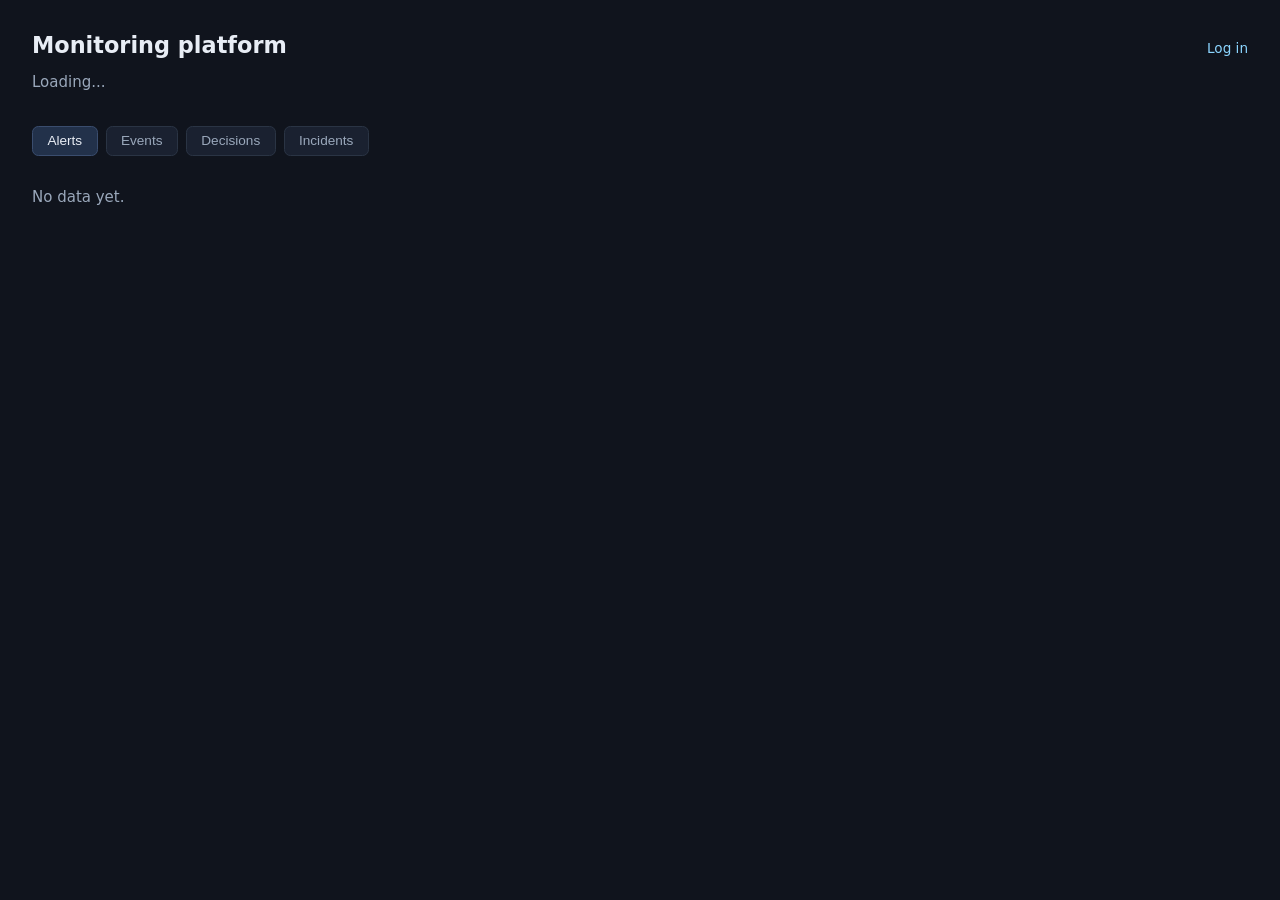
==== frontend/public/index.html @ 9a6c22cf "Add frontend dashboard, TrueConf bot, user-provisioning scripts, and platform hardening New stacks: " ====
<!doctype html>
<html lang="en">
<head>
<meta charset="utf-8">
<meta name="viewport" content="width=device-width, initial-scale=1">
<title>Monitoring Platform</title>
<style>
  :root { color-scheme: dark; }
  body { background:#10141d; color:#e8edf5; font:15px system-ui,sans-serif; margin:2rem; }
  h1 { margin:0; font-size:1.4rem; display:inline-block; }
  header { display:flex; align-items:baseline; justify-content:space-between; gap:1rem; flex-wrap:wrap; }
  p { color:#9aa8bb; }
  a.auth { color:#8bd5ff; text-decoration:none; font-size:.85rem; }
  a.auth:hover { text-decoration:underline; }
  nav { display:flex; gap:.5rem; margin:1.25rem 0 0; }
  nav button { background:#1a2130; color:#9aa8bb; border:1px solid #2a3444; border-radius:.4rem; padding:.4rem .9rem; font-size:.85rem; cursor:pointer; }
  nav button.active { background:#22314a; color:#e8edf5; border-color:#3a4d6e; }
  table { width:100%; border-collapse:collapse; margin-top:1rem; }
  th,td { text-align:left; padding:.55rem; border-bottom:1px solid #2a3444; }
  th { color:#9aa8bb; font-size:.78rem; text-transform:uppercase; }
  .badge { border-radius:1rem; padding:.16rem .5rem; font-size:.78rem; font-weight:700; }
  .critical,.high { color:#ffb4b4; background:#7f1d1d; }
  .warning,.average { color:#ffe4a3; background:#713f12; }
  .info,.resolved { color:#a9e6b8; background:#14532d; }
  code { color:#8bd5ff; }
  #empty { color:#9aa8bb; margin-top:2rem; }
  #login-required, #not-implemented { color:#9aa8bb; margin-top:2rem; display:none; }
  #login-required a { color:#8bd5ff; }
  #summary { display:flex; gap:.6rem; margin-top:.75rem; flex-wrap:wrap; }
  #summary .chip { background:#1a2130; border:1px solid #2a3444; border-radius:.4rem; padding:.3rem .7rem; font-size:.8rem; color:#9aa8bb; }
  #summary .chip b { color:#e8edf5; }
</style>
</head>
<body>
<header>
  <h1>Monitoring platform</h1>
  <a class="auth" id="auth-link" href="/v1/auth/login">Log in</a>
</header>
<p id="meta">Loading...</p>
<div id="summary"></div>
<nav>
  <button data-view="alerts" class="active">Alerts</button>
  <button data-view="events">Events</button>
  <button data-view="decisions">Decisions</button>
  <button data-view="incidents">Incidents</button>
</nav>
<div id="login-required">Session expired or not logged in yet. <a href="/v1/auth/login">Log in</a> to see live data.</div>
<div id="not-implemented">Not implemented yet on the server (501) — not "nothing to show", genuinely not built. See the platform README's "Incidents" section.</div>
<div id="empty">No data yet.</div>
<table id="table" hidden>
<thead><tr id="head"></tr></thead>
<tbody id="rows"></tbody>
</table>
<script>
const COLUMNS = {
  alerts: {
    endpoint: '/v1/alerts',
    headers: ['Time', 'Severity', 'Rule', 'Source', 'Metric', 'Value', 'Correlation'],
    row: (message) => {
      const alert = message.data;
      return [
        new Date(message.occurred_at).toLocaleString(),
        badge(alert.severity),
        alert.rule, alert.source, alert.metric,
        `${alert.value} / ${alert.threshold}`,
        (message.correlation_id || '').slice(0, 8),
      ];
    },
  },
  events: {
    endpoint: '/v1/events',
    headers: ['Time', 'Status', 'Source', 'Metric', 'Value', 'Correlation'],
    row: (message) => {
      const event = message.data;
      return [
        new Date(message.occurred_at).toLocaleString(),
        badge(event.status),
        event.source, event.metric ?? '', event.value ?? '',
        (message.correlation_id || '').slice(0, 8),
      ];
    },
  },
  decisions: {
    endpoint: '/v1/decisions',
    headers: ['Type', 'Action', 'Reason', 'Alert', 'Policy'],
    row: (message) => {
      const decision = message.data ?? message; // /v1/decisions returns Decision directly, not an envelope
      return [
        badge(decision.decision_type),
        decision.action, decision.reason,
        (decision.alert_id || '').slice(0, 8),
        decision.policy_id ?? '',
      ];
    },
  },
  incidents: {
    endpoint: '/v1/incidents',
    headers: ['Status', 'Severity', 'Service', 'Alerts', 'Opened'],
    row: () => [], // never reached today -- /v1/incidents always 501s, see below
  },
};

function badge(text) {
  return { __badge: String(text || '').toLowerCase() };
}

function renderCell(value) {
  const cell = document.createElement('td');
  if (value && typeof value === 'object' && '__badge' in value) {
    const span = document.createElement('span');
    span.className = `badge ${value.__badge}`;
    span.textContent = value.__badge;
    cell.appendChild(span);
  } else {
    cell.textContent = value;
  }
  return cell;
}

let currentView = 'alerts';

async function refresh() {
  const view = COLUMNS[currentView];
  const head = document.getElementById('head');
  head.textContent = '';
  for (const label of view.headers) {
    const th = document.createElement('th');
    th.textContent = label;
    head.appendChild(th);
  }

  const response = await fetch(view.endpoint, { credentials: 'same-origin' });
  const loginRequired = document.getElementById('login-required');
  const notImplemented = document.getElementById('not-implemented');
  const table = document.getElementById('table');
  const empty = document.getElementById('empty');
  const meta = document.getElementById('meta');

  if (response.status === 401) {
    loginRequired.style.display = 'block';
    notImplemented.style.display = 'none';
    table.hidden = true;
    empty.hidden = true;
    meta.textContent = 'Not logged in.';
    return;
  }
  loginRequired.style.display = 'none';

  if (response.status === 501) {
    notImplemented.style.display = 'block';
    table.hidden = true;
    empty.hidden = true;
    meta.textContent = `${currentView}: not implemented.`;
    return;
  }
  notImplemented.style.display = 'none';

  const messages = await response.json();
  meta.textContent = `${messages.length} ${currentView} from the platform; refreshing every 3 seconds`;
  empty.hidden = messages.length > 0;
  table.hidden = messages.length === 0;

  const rows = document.getElementById('rows');
  rows.textContent = '';
  for (const message of messages) {
    const row = document.createElement('tr');
    for (const value of view.row(message)) row.appendChild(renderCell(value));
    rows.appendChild(row);
  }
}

async function refreshSummary() {
  const response = await fetch('/v1/summary', { credentials: 'same-origin' });
  const summary = document.getElementById('summary');
  if (!response.ok) { summary.textContent = ''; return; }

  const data = await response.json();
  const chips = [
    `<span class="chip"><b>${data.events_in_window}</b> events</span>`,
    `<span class="chip"><b>${data.alerts_in_window}</b> alerts</span>`,
  ];
  for (const [severity, count] of Object.entries(data.alerts_by_severity)) {
    chips.push(`<span class="chip badge ${severity}">${count} ${severity}</span>`);
  }
  chips.push(`<span class="chip">window: last ${data.window_limit}</span>`);
  summary.innerHTML = chips.join('');
}

async function updateAuthLink() {
  const link = document.getElementById('auth-link');
  const response = await fetch('/v1/auth/me', { credentials: 'same-origin' });
  if (response.ok) {
    const identity = await response.json();
    link.textContent = `Log out (${identity.display_label || identity.trueconf_subject || 'signed in'})`;
    link.href = '#';
    link.onclick = async (event) => {
      event.preventDefault();
      await fetch('/v1/auth/logout', { method: 'POST', credentials: 'same-origin' });
      window.location.reload();
    };
  }
}

for (const button of document.querySelectorAll('nav button')) {
  button.addEventListener('click', () => {
    document.querySelector('nav button.active').classList.remove('active');
    button.classList.add('active');
    currentView = button.dataset.view;
    refresh();
  });
}

updateAuthLink();
refresh();
refreshSummary();
setInterval(() => { refresh(); refreshSummary(); }, 3000);
</script>
</body>
</html>
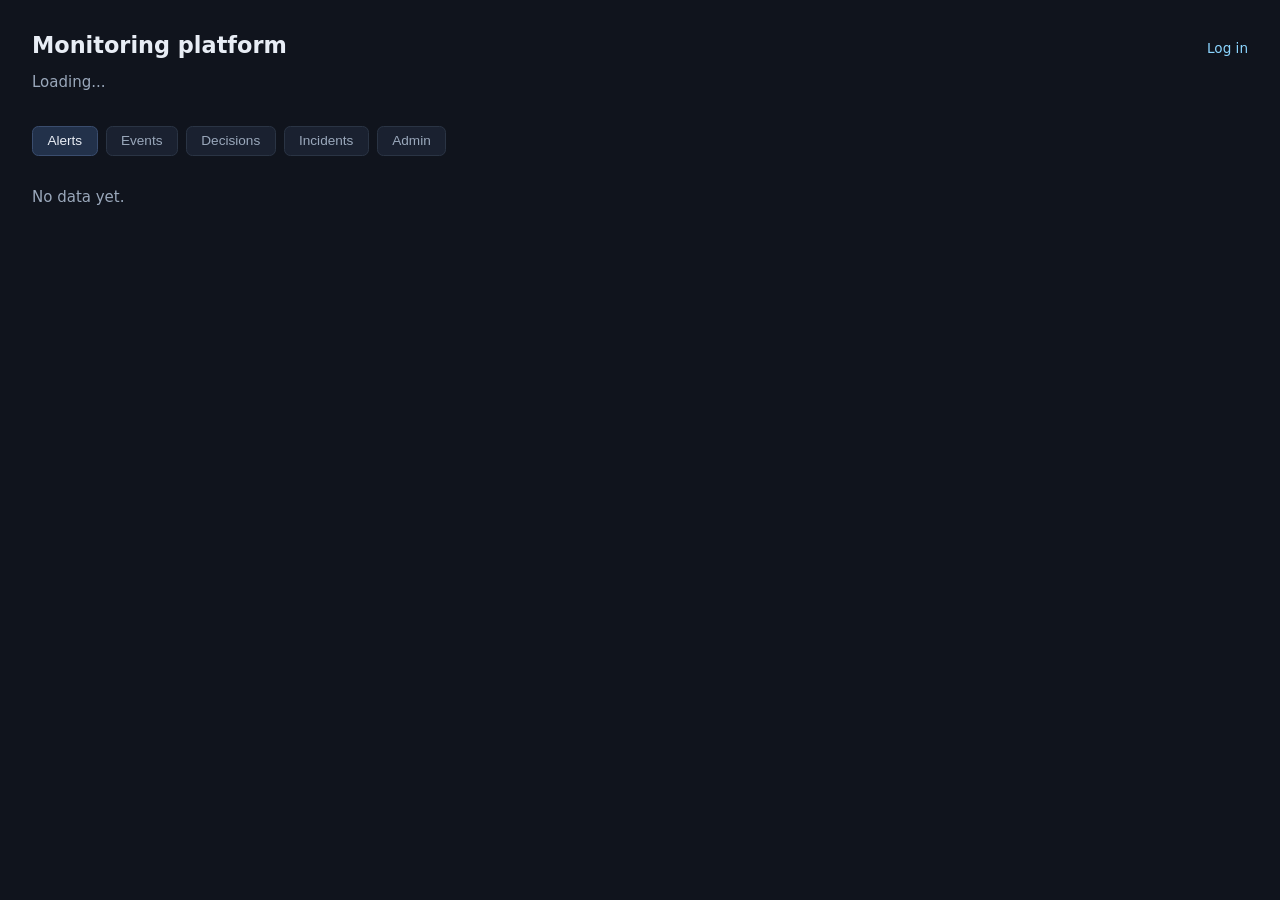
==== commit cc773eaf: "Add a working admin panel: identity/role management, scoped to what we actually own frontend/public/" ====
--- a/frontend/public/index.html
+++ b/frontend/public/index.html
@@ -29,6 +29,27 @@
   #summary { display:flex; gap:.6rem; margin-top:.75rem; flex-wrap:wrap; }
   #summary .chip { background:#1a2130; border:1px solid #2a3444; border-radius:.4rem; padding:.3rem .7rem; font-size:.8rem; color:#9aa8bb; }
   #summary .chip b { color:#e8edf5; }
+  #forbidden { color:#9aa8bb; margin-top:2rem; display:none; }
+  #admin-panel { display:none; margin-top:1rem; }
+  .admin-card { background:#161b26; border:1px solid #2a3444; border-radius:.5rem; padding:1rem; margin-bottom:1rem; }
+  .admin-card h3 { margin:0 0 .2rem; font-size:1rem; }
+  .admin-card .subject { color:#9aa8bb; font-size:.78rem; margin-bottom:.6rem; }
+  .admin-card .roles { display:flex; gap:.35rem; margin-bottom:.7rem; flex-wrap:wrap; }
+  .admin-card .roles .badge { text-transform:none; }
+  .admin-row { display:flex; gap:.5rem; align-items:center; flex-wrap:wrap; margin-top:.4rem; }
+  .admin-row label { color:#9aa8bb; font-size:.78rem; min-width:5.5rem; }
+  .admin-row input, .admin-row select {
+    background:#0d1117; color:#e8edf5; border:1px solid #2a3444; border-radius:.35rem;
+    padding:.3rem .5rem; font-size:.85rem;
+  }
+  .admin-row button {
+    background:#22314a; color:#e8edf5; border:1px solid #3a4d6e; border-radius:.35rem;
+    padding:.3rem .8rem; font-size:.8rem; cursor:pointer;
+  }
+  .ad-note { color:#9aa8bb; font-size:.75rem; margin:.6rem 0 .3rem; padding-top:.5rem; border-top:1px dashed #2a3444; }
+  .admin-status { font-size:.78rem; margin-top:.3rem; min-height:1em; }
+  .admin-status.ok { color:#a9e6b8; }
+  .admin-status.error { color:#ffb4b4; }
 </style>
 </head>
 <body>
@@ -43,14 +64,17 @@
   <button data-view="events">Events</button>
   <button data-view="decisions">Decisions</button>
   <button data-view="incidents">Incidents</button>
+  <button data-view="admin">Admin</button>
 </nav>
 <div id="login-required">Session expired or not logged in yet. <a href="/v1/auth/login">Log in</a> to see live data.</div>
 <div id="not-implemented">Not implemented yet on the server (501) — not "nothing to show", genuinely not built. See the platform README's "Incidents" section.</div>
+<div id="forbidden">Admin role required — you're logged in, but this identity doesn't have the "admin" role. Ask an existing admin to grant it via this same panel.</div>
 <div id="empty">No data yet.</div>
 <table id="table" hidden>
 <thead><tr id="head"></tr></thead>
 <tbody id="rows"></tbody>
 </table>
+<div id="admin-panel"></div>
 <script>
 const COLUMNS = {
   alerts: {
@@ -104,6 +128,34 @@
   return { __badge: String(text || '').toLowerCase() };
 }
 
+// Cross-origin login: platform's session cookie is only ever valid for
+// the host that set it (TrueConf's OAuth2 redirect_uri is fixed there --
+// see platform/app/identity/return_to.py for the full reasoning), so when
+// this page isn't on that host, /v1/auth/callback instead hands the same
+// signed token back via URL fragment. Picked up once here, stored, and
+// sent as a Bearer header from then on -- fragments are never sent to any
+// server, so this is the only place it's ever visible in transit.
+const SESSION_STORAGE_KEY = 'platform_session_token';
+
+function captureSessionTokenFromUrl() {
+  const match = /(?:^|#)session=([^&]+)/.exec(window.location.hash);
+  if (!match) return;
+  sessionStorage.setItem(SESSION_STORAGE_KEY, decodeURIComponent(match[1]));
+  history.replaceState(null, '', window.location.pathname + window.location.search);
+}
+
+function authHeaders() {
+  const token = sessionStorage.getItem(SESSION_STORAGE_KEY);
+  return token ? { Authorization: `Bearer ${token}` } : {};
+}
+
+function loginUrl() {
+  // Only meaningful cross-origin (see above); harmless same-origin, where
+  // the server ignores return_to unless it's allowlisted and just falls
+  // back to the cookie it always set.
+  return `/v1/auth/login?return_to=${encodeURIComponent(window.location.origin)}`;
+}
+
 function renderCell(value) {
   const cell = document.createElement('td');
   if (value && typeof value === 'object' && '__badge' in value) {
@@ -119,6 +171,12 @@
 
 let currentView = 'alerts';
 
+function resetStateDivs() {
+  document.getElementById('login-required').style.display = 'none';
+  document.getElementById('not-implemented').style.display = 'none';
+  document.getElementById('forbidden').style.display = 'none';
+}
+
 async function refresh() {
   const view = COLUMNS[currentView];
   const head = document.getElementById('head');
@@ -129,31 +187,27 @@
     head.appendChild(th);
   }
 
-  const response = await fetch(view.endpoint, { credentials: 'same-origin' });
-  const loginRequired = document.getElementById('login-required');
-  const notImplemented = document.getElementById('not-implemented');
+  const response = await fetch(view.endpoint, { credentials: 'same-origin', headers: authHeaders() });
+  resetStateDivs();
   const table = document.getElementById('table');
   const empty = document.getElementById('empty');
   const meta = document.getElementById('meta');
 
   if (response.status === 401) {
-    loginRequired.style.display = 'block';
-    notImplemented.style.display = 'none';
+    document.getElementById('login-required').style.display = 'block';
     table.hidden = true;
     empty.hidden = true;
     meta.textContent = 'Not logged in.';
     return;
   }
-  loginRequired.style.display = 'none';
 
   if (response.status === 501) {
-    notImplemented.style.display = 'block';
+    document.getElementById('not-implemented').style.display = 'block';
     table.hidden = true;
     empty.hidden = true;
     meta.textContent = `${currentView}: not implemented.`;
     return;
   }
-  notImplemented.style.display = 'none';
 
   const messages = await response.json();
   meta.textContent = `${messages.length} ${currentView} from the platform; refreshing every 3 seconds`;
@@ -169,8 +223,174 @@
   }
 }
 
+// Admin panel: identities + roles WE assign within this platform -- a
+// TrueConf identity's role here (viewer/engineer/admin/anything an admin
+// types) is entirely our own data (app/identity/models.py's identity_roles
+// table), fully ours to manage.
+//
+// The AD fields are a different thing and are labeled as such in the UI:
+// this platform does not create, modify, or otherwise administer real
+// Active Directory accounts. AD here is what platform/README.md/АР-07 call
+// a nominal attribute source -- department/team text an admin records
+// against an identity for routing purposes, stored only in our own
+// database (app/identity/models.py:AdAccountLink), never written back to
+// any real directory. Saving it here has zero effect on the actual AD DC.
+async function renderAdmin() {
+  const panel = document.getElementById('admin-panel');
+  const table = document.getElementById('table');
+  const empty = document.getElementById('empty');
+  const meta = document.getElementById('meta');
+  table.hidden = true;
+  empty.hidden = true;
+  panel.style.display = 'none';
+
+  const [identitiesResponse, rolesResponse] = await Promise.all([
+    fetch('/v1/identities', { credentials: 'same-origin', headers: authHeaders() }),
+    fetch('/v1/auth/roles', { credentials: 'same-origin', headers: authHeaders() }),
+  ]);
+  resetStateDivs();
+
+  if (identitiesResponse.status === 401 || rolesResponse.status === 401) {
+    document.getElementById('login-required').style.display = 'block';
+    meta.textContent = 'Not logged in.';
+    return;
+  }
+  if (identitiesResponse.status === 403 || rolesResponse.status === 403) {
+    document.getElementById('forbidden').style.display = 'block';
+    meta.textContent = 'Admin role required.';
+    return;
+  }
+
+  const identities = await identitiesResponse.json();
+  const roles = await rolesResponse.json();
+  meta.textContent = `${identities.length} identities. Admin panel does not auto-refresh (so it never clobbers an edit in progress) -- switch tabs and back to reload.`;
+  panel.style.display = 'block';
+  panel.innerHTML = '';
+  for (const identity of identities) panel.appendChild(renderIdentityCard(identity, roles));
+}
+
+function renderIdentityCard(identity, roles) {
+  const card = document.createElement('div');
+  card.className = 'admin-card';
+
+  const title = document.createElement('h3');
+  title.textContent = identity.display_label || '(no display name)';
+  card.appendChild(title);
+
+  const subject = document.createElement('div');
+  subject.className = 'subject';
+  subject.textContent = identity.identity_id;
+  card.appendChild(subject);
+
+  const roleBadges = document.createElement('div');
+  roleBadges.className = 'roles';
+  for (const roleId of identity.roles) {
+    const span = document.createElement('span');
+    span.className = 'badge';
+    span.style.background = '#22314a';
+    span.style.color = '#e8edf5';
+    span.textContent = roleId;
+    roleBadges.appendChild(span);
+  }
+  card.appendChild(roleBadges);
+
+  const status = document.createElement('div');
+  status.className = 'admin-status';
+
+  // Role assignment -- entirely ours: app/identity/models.py's
+  // identity_roles table, nothing to do with TrueConf or AD.
+  const roleRow = document.createElement('div');
+  roleRow.className = 'admin-row';
+  const roleLabel = document.createElement('label');
+  roleLabel.textContent = 'Grant role';
+  const roleSelect = document.createElement('select');
+  for (const role of roles) {
+    const option = document.createElement('option');
+    option.value = role.role_id;
+    option.textContent = `${role.role_id}${identity.roles.includes(role.role_id) ? ' (already has it)' : ''}`;
+    roleSelect.appendChild(option);
+  }
+  const roleButton = document.createElement('button');
+  roleButton.textContent = 'Assign';
+  roleButton.onclick = async () => {
+    status.textContent = 'Saving...';
+    status.className = 'admin-status';
+    const response = await fetch(`/v1/identities/${identity.identity_id}/roles`, {
+      method: 'POST',
+      credentials: 'same-origin',
+      headers: { ...authHeaders(), 'Content-Type': 'application/json' },
+      body: JSON.stringify({ role_id: roleSelect.value }),
+    });
+    if (response.ok) {
+      const updated = await response.json();
+      status.textContent = `Roles now: ${updated.roles.join(', ')}`;
+      status.className = 'admin-status ok';
+    } else {
+      status.textContent = `Failed (${response.status})`;
+      status.className = 'admin-status error';
+    }
+  };
+  roleRow.append(roleLabel, roleSelect, roleButton);
+  card.appendChild(roleRow);
+
+  // AD reference fields -- see the function's leading comment: this is
+  // our own nominal copy for routing, not real AD administration.
+  const adNote = document.createElement('div');
+  adNote.className = 'ad-note';
+  adNote.textContent = 'AD reference (ours only -- we do not create or manage real Active Directory accounts here; see platform/README.md, АР-07):';
+  card.appendChild(adNote);
+
+  const adLoginInput = fieldInput('AD login', identity.ad_login);
+  const departmentInput = fieldInput('Department', identity.department);
+  const teamInput = fieldInput('Team', identity.team);
+  card.append(adLoginInput.row, departmentInput.row, teamInput.row);
+
+  const adRow = document.createElement('div');
+  adRow.className = 'admin-row';
+  const adButton = document.createElement('button');
+  adButton.textContent = 'Save AD reference';
+  adButton.onclick = async () => {
+    status.textContent = 'Saving...';
+    status.className = 'admin-status';
+    const response = await fetch(`/v1/identities/${identity.identity_id}/ad-link`, {
+      method: 'PUT',
+      credentials: 'same-origin',
+      headers: { ...authHeaders(), 'Content-Type': 'application/json' },
+      body: JSON.stringify({
+        ad_login: adLoginInput.input.value,
+        department: departmentInput.input.value,
+        team: teamInput.input.value,
+      }),
+    });
+    if (response.ok) {
+      status.textContent = 'AD reference saved.';
+      status.className = 'admin-status ok';
+    } else {
+      status.textContent = `Failed (${response.status})`;
+      status.className = 'admin-status error';
+    }
+  };
+  adRow.appendChild(adButton);
+  card.appendChild(adRow);
+
+  card.appendChild(status);
+  return card;
+}
+
+function fieldInput(labelText, value) {
+  const row = document.createElement('div');
+  row.className = 'admin-row';
+  const label = document.createElement('label');
+  label.textContent = labelText;
+  const input = document.createElement('input');
+  input.type = 'text';
+  input.value = value || '';
+  row.append(label, input);
+  return { row, input };
+}
+
 async function refreshSummary() {
-  const response = await fetch('/v1/summary', { credentials: 'same-origin' });
+  const response = await fetch('/v1/summary', { credentials: 'same-origin', headers: authHeaders() });
   const summary = document.getElementById('summary');
   if (!response.ok) { summary.textContent = ''; return; }
 
@@ -188,16 +408,30 @@
 
 async function updateAuthLink() {
   const link = document.getElementById('auth-link');
-  const response = await fetch('/v1/auth/me', { credentials: 'same-origin' });
+  link.href = loginUrl();
+  const response = await fetch('/v1/auth/me', { credentials: 'same-origin', headers: authHeaders() });
   if (response.ok) {
     const identity = await response.json();
     link.textContent = `Log out (${identity.display_label || identity.trueconf_subject || 'signed in'})`;
     link.href = '#';
     link.onclick = async (event) => {
       event.preventDefault();
-      await fetch('/v1/auth/logout', { method: 'POST', credentials: 'same-origin' });
+      await fetch('/v1/auth/logout', { method: 'POST', credentials: 'same-origin', headers: authHeaders() });
+      sessionStorage.removeItem(SESSION_STORAGE_KEY);
       window.location.reload();
     };
+  }
+}
+
+function showView() {
+  const isAdmin = currentView === 'admin';
+  document.getElementById('table').hidden = isAdmin || document.getElementById('table').hidden;
+  document.getElementById('admin-panel').style.display = isAdmin ? 'block' : 'none';
+  if (isAdmin) {
+    renderAdmin();
+  } else {
+    document.getElementById('admin-panel').style.display = 'none';
+    refresh();
   }
 }
 
@@ -206,14 +440,17 @@
     document.querySelector('nav button.active').classList.remove('active');
     button.classList.add('active');
     currentView = button.dataset.view;
-    refresh();
+    showView();
   });
 }
 
+captureSessionTokenFromUrl();
 updateAuthLink();
-refresh();
+showView();
 refreshSummary();
-setInterval(() => { refresh(); refreshSummary(); }, 3000);
+// Admin intentionally excluded from the auto-refresh loop -- see
+// renderAdmin's comment: it must never clobber an in-progress edit.
+setInterval(() => { if (currentView !== 'admin') refresh(); refreshSummary(); }, 3000);
 </script>
 </body>
 </html>
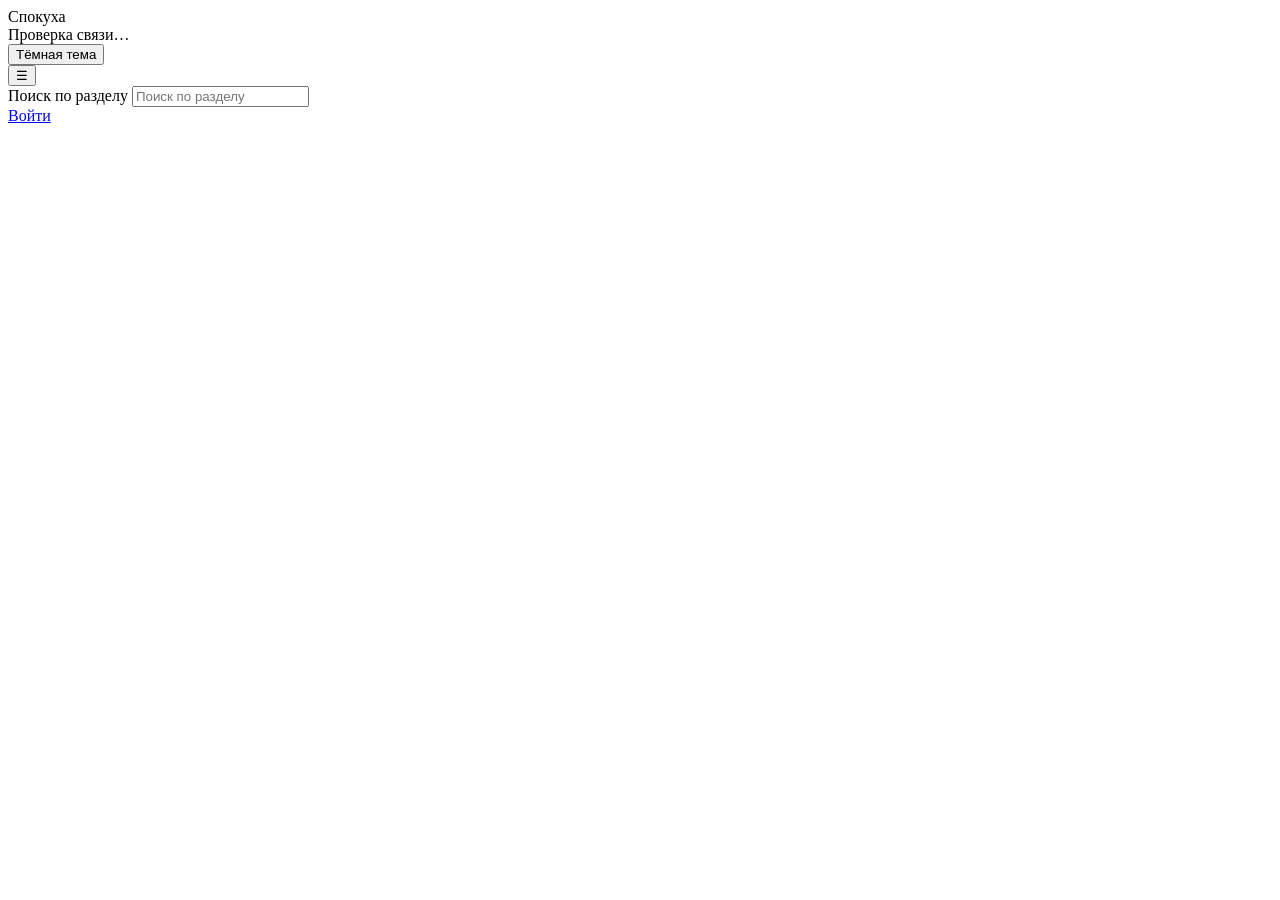
==== commit 598ee30e: "Restore the real frontend and keep all of it in git The dashboard app (app.js/app.css/assets) only e" ====
--- a/frontend/public/index.html
+++ b/frontend/public/index.html
@@ -1,456 +1,54 @@
 <!doctype html>
-<html lang="en">
+<html lang="ru">
 <head>
 <meta charset="utf-8">
 <meta name="viewport" content="width=device-width, initial-scale=1">
-<title>Monitoring Platform</title>
-<style>
-  :root { color-scheme: dark; }
-  body { background:#10141d; color:#e8edf5; font:15px system-ui,sans-serif; margin:2rem; }
-  h1 { margin:0; font-size:1.4rem; display:inline-block; }
-  header { display:flex; align-items:baseline; justify-content:space-between; gap:1rem; flex-wrap:wrap; }
-  p { color:#9aa8bb; }
-  a.auth { color:#8bd5ff; text-decoration:none; font-size:.85rem; }
-  a.auth:hover { text-decoration:underline; }
-  nav { display:flex; gap:.5rem; margin:1.25rem 0 0; }
-  nav button { background:#1a2130; color:#9aa8bb; border:1px solid #2a3444; border-radius:.4rem; padding:.4rem .9rem; font-size:.85rem; cursor:pointer; }
-  nav button.active { background:#22314a; color:#e8edf5; border-color:#3a4d6e; }
-  table { width:100%; border-collapse:collapse; margin-top:1rem; }
-  th,td { text-align:left; padding:.55rem; border-bottom:1px solid #2a3444; }
-  th { color:#9aa8bb; font-size:.78rem; text-transform:uppercase; }
-  .badge { border-radius:1rem; padding:.16rem .5rem; font-size:.78rem; font-weight:700; }
-  .critical,.high { color:#ffb4b4; background:#7f1d1d; }
-  .warning,.average { color:#ffe4a3; background:#713f12; }
-  .info,.resolved { color:#a9e6b8; background:#14532d; }
-  code { color:#8bd5ff; }
-  #empty { color:#9aa8bb; margin-top:2rem; }
-  #login-required, #not-implemented { color:#9aa8bb; margin-top:2rem; display:none; }
-  #login-required a { color:#8bd5ff; }
-  #summary { display:flex; gap:.6rem; margin-top:.75rem; flex-wrap:wrap; }
-  #summary .chip { background:#1a2130; border:1px solid #2a3444; border-radius:.4rem; padding:.3rem .7rem; font-size:.8rem; color:#9aa8bb; }
-  #summary .chip b { color:#e8edf5; }
-  #forbidden { color:#9aa8bb; margin-top:2rem; display:none; }
-  #admin-panel { display:none; margin-top:1rem; }
-  .admin-card { background:#161b26; border:1px solid #2a3444; border-radius:.5rem; padding:1rem; margin-bottom:1rem; }
-  .admin-card h3 { margin:0 0 .2rem; font-size:1rem; }
-  .admin-card .subject { color:#9aa8bb; font-size:.78rem; margin-bottom:.6rem; }
-  .admin-card .roles { display:flex; gap:.35rem; margin-bottom:.7rem; flex-wrap:wrap; }
-  .admin-card .roles .badge { text-transform:none; }
-  .admin-row { display:flex; gap:.5rem; align-items:center; flex-wrap:wrap; margin-top:.4rem; }
-  .admin-row label { color:#9aa8bb; font-size:.78rem; min-width:5.5rem; }
-  .admin-row input, .admin-row select {
-    background:#0d1117; color:#e8edf5; border:1px solid #2a3444; border-radius:.35rem;
-    padding:.3rem .5rem; font-size:.85rem;
-  }
-  .admin-row button {
-    background:#22314a; color:#e8edf5; border:1px solid #3a4d6e; border-radius:.35rem;
-    padding:.3rem .8rem; font-size:.8rem; cursor:pointer;
-  }
-  .ad-note { color:#9aa8bb; font-size:.75rem; margin:.6rem 0 .3rem; padding-top:.5rem; border-top:1px dashed #2a3444; }
-  .admin-status { font-size:.78rem; margin-top:.3rem; min-height:1em; }
-  .admin-status.ok { color:#a9e6b8; }
-  .admin-status.error { color:#ffb4b4; }
-</style>
+<!-- app.js:605 writes this on every theme switch and throws if it's absent,
+     which would abort bootstrap() before anything renders. -->
+<meta name="theme-color" content="#f8fafc">
+<title>Спокуха — управление инцидентами</title>
+<link rel="icon" href="/assets/spokukha-logo.png">
+<link rel="stylesheet" href="/app.css">
+<script>
+  // Ahead of app.css so a dark-theme user doesn't get a white flash before
+  // applyTheme() runs. Same key app.js persists to.
+  document.documentElement.dataset.theme = localStorage.getItem('spokukha-theme') || 'light';
+</script>
 </head>
 <body>
-<header>
-  <h1>Monitoring platform</h1>
-  <a class="auth" id="auth-link" href="/v1/auth/login">Log in</a>
+
+<aside class="sidebar" id="sidebar">
+  <div class="brand"><img src="/assets/spokukha-logo.png" alt=""><span>Спокуха</span></div>
+  <div class="nav-eyebrow" id="nav-eyebrow"></div>
+  <nav class="main-nav" id="main-nav" aria-label="Разделы"></nav>
+  <div class="sidebar-footer">
+    <div class="connection">
+      <span class="status-dot" id="connection-dot"></span>
+      <span id="connection-label">Проверка связи…</span>
+    </div>
+    <button class="theme-button" id="theme-button" type="button">Тёмная тема</button>
+  </div>
+</aside>
+
+<header class="topbar">
+  <button class="menu-button" id="menu-button" type="button" aria-label="Меню" aria-controls="sidebar">☰</button>
+  <div class="global-search">
+    <label class="sr-only" for="global-search">Поиск по разделу</label>
+    <input id="global-search" type="search" placeholder="Поиск по разделу" autocomplete="off">
+  </div>
+  <div class="account">
+    <span class="account-meta" id="account-meta"></span>
+    <a id="auth-link" href="/v1/auth/login">Войти</a>
+  </div>
 </header>
-<p id="meta">Loading...</p>
-<div id="summary"></div>
-<nav>
-  <button data-view="alerts" class="active">Alerts</button>
-  <button data-view="events">Events</button>
-  <button data-view="decisions">Decisions</button>
-  <button data-view="incidents">Incidents</button>
-  <button data-view="admin">Admin</button>
-</nav>
-<div id="login-required">Session expired or not logged in yet. <a href="/v1/auth/login">Log in</a> to see live data.</div>
-<div id="not-implemented">Not implemented yet on the server (501) — not "nothing to show", genuinely not built. See the platform README's "Incidents" section.</div>
-<div id="forbidden">Admin role required — you're logged in, but this identity doesn't have the "admin" role. Ask an existing admin to grant it via this same panel.</div>
-<div id="empty">No data yet.</div>
-<table id="table" hidden>
-<thead><tr id="head"></tr></thead>
-<tbody id="rows"></tbody>
-</table>
-<div id="admin-panel"></div>
-<script>
-const COLUMNS = {
-  alerts: {
-    endpoint: '/v1/alerts',
-    headers: ['Time', 'Severity', 'Rule', 'Source', 'Metric', 'Value', 'Correlation'],
-    row: (message) => {
-      const alert = message.data;
-      return [
-        new Date(message.occurred_at).toLocaleString(),
-        badge(alert.severity),
-        alert.rule, alert.source, alert.metric,
-        `${alert.value} / ${alert.threshold}`,
-        (message.correlation_id || '').slice(0, 8),
-      ];
-    },
-  },
-  events: {
-    endpoint: '/v1/events',
-    headers: ['Time', 'Status', 'Source', 'Metric', 'Value', 'Correlation'],
-    row: (message) => {
-      const event = message.data;
-      return [
-        new Date(message.occurred_at).toLocaleString(),
-        badge(event.status),
-        event.source, event.metric ?? '', event.value ?? '',
-        (message.correlation_id || '').slice(0, 8),
-      ];
-    },
-  },
-  decisions: {
-    endpoint: '/v1/decisions',
-    headers: ['Type', 'Action', 'Reason', 'Alert', 'Policy'],
-    row: (message) => {
-      const decision = message.data ?? message; // /v1/decisions returns Decision directly, not an envelope
-      return [
-        badge(decision.decision_type),
-        decision.action, decision.reason,
-        (decision.alert_id || '').slice(0, 8),
-        decision.policy_id ?? '',
-      ];
-    },
-  },
-  incidents: {
-    endpoint: '/v1/incidents',
-    headers: ['Status', 'Severity', 'Service', 'Alerts', 'Opened'],
-    row: () => [], // never reached today -- /v1/incidents always 501s, see below
-  },
-};
 
-function badge(text) {
-  return { __badge: String(text || '').toLowerCase() };
-}
+<main class="content" id="content"></main>
 
-// Cross-origin login: platform's session cookie is only ever valid for
-// the host that set it (TrueConf's OAuth2 redirect_uri is fixed there --
-// see platform/app/identity/return_to.py for the full reasoning), so when
-// this page isn't on that host, /v1/auth/callback instead hands the same
-// signed token back via URL fragment. Picked up once here, stored, and
-// sent as a Bearer header from then on -- fragments are never sent to any
-// server, so this is the only place it's ever visible in transit.
-const SESSION_STORAGE_KEY = 'platform_session_token';
+<div class="toast-region" id="toast-region" role="status" aria-live="polite"></div>
 
-function captureSessionTokenFromUrl() {
-  const match = /(?:^|#)session=([^&]+)/.exec(window.location.hash);
-  if (!match) return;
-  sessionStorage.setItem(SESSION_STORAGE_KEY, decodeURIComponent(match[1]));
-  history.replaceState(null, '', window.location.pathname + window.location.search);
-}
-
-function authHeaders() {
-  const token = sessionStorage.getItem(SESSION_STORAGE_KEY);
-  return token ? { Authorization: `Bearer ${token}` } : {};
-}
-
-function loginUrl() {
-  // Only meaningful cross-origin (see above); harmless same-origin, where
-  // the server ignores return_to unless it's allowlisted and just falls
-  // back to the cookie it always set.
-  return `/v1/auth/login?return_to=${encodeURIComponent(window.location.origin)}`;
-}
-
-function renderCell(value) {
-  const cell = document.createElement('td');
-  if (value && typeof value === 'object' && '__badge' in value) {
-    const span = document.createElement('span');
-    span.className = `badge ${value.__badge}`;
-    span.textContent = value.__badge;
-    cell.appendChild(span);
-  } else {
-    cell.textContent = value;
-  }
-  return cell;
-}
-
-let currentView = 'alerts';
-
-function resetStateDivs() {
-  document.getElementById('login-required').style.display = 'none';
-  document.getElementById('not-implemented').style.display = 'none';
-  document.getElementById('forbidden').style.display = 'none';
-}
-
-async function refresh() {
-  const view = COLUMNS[currentView];
-  const head = document.getElementById('head');
-  head.textContent = '';
-  for (const label of view.headers) {
-    const th = document.createElement('th');
-    th.textContent = label;
-    head.appendChild(th);
-  }
-
-  const response = await fetch(view.endpoint, { credentials: 'same-origin', headers: authHeaders() });
-  resetStateDivs();
-  const table = document.getElementById('table');
-  const empty = document.getElementById('empty');
-  const meta = document.getElementById('meta');
-
-  if (response.status === 401) {
-    document.getElementById('login-required').style.display = 'block';
-    table.hidden = true;
-    empty.hidden = true;
-    meta.textContent = 'Not logged in.';
-    return;
-  }
-
-  if (response.status === 501) {
-    document.getElementById('not-implemented').style.display = 'block';
-    table.hidden = true;
-    empty.hidden = true;
-    meta.textContent = `${currentView}: not implemented.`;
-    return;
-  }
-
-  const messages = await response.json();
-  meta.textContent = `${messages.length} ${currentView} from the platform; refreshing every 3 seconds`;
-  empty.hidden = messages.length > 0;
-  table.hidden = messages.length === 0;
-
-  const rows = document.getElementById('rows');
-  rows.textContent = '';
-  for (const message of messages) {
-    const row = document.createElement('tr');
-    for (const value of view.row(message)) row.appendChild(renderCell(value));
-    rows.appendChild(row);
-  }
-}
-
-// Admin panel: identities + roles WE assign within this platform -- a
-// TrueConf identity's role here (viewer/engineer/admin/anything an admin
-// types) is entirely our own data (app/identity/models.py's identity_roles
-// table), fully ours to manage.
-//
-// The AD fields are a different thing and are labeled as such in the UI:
-// this platform does not create, modify, or otherwise administer real
-// Active Directory accounts. AD here is what platform/README.md/АР-07 call
-// a nominal attribute source -- department/team text an admin records
-// against an identity for routing purposes, stored only in our own
-// database (app/identity/models.py:AdAccountLink), never written back to
-// any real directory. Saving it here has zero effect on the actual AD DC.
-async function renderAdmin() {
-  const panel = document.getElementById('admin-panel');
-  const table = document.getElementById('table');
-  const empty = document.getElementById('empty');
-  const meta = document.getElementById('meta');
-  table.hidden = true;
-  empty.hidden = true;
-  panel.style.display = 'none';
-
-  const [identitiesResponse, rolesResponse] = await Promise.all([
-    fetch('/v1/identities', { credentials: 'same-origin', headers: authHeaders() }),
-    fetch('/v1/auth/roles', { credentials: 'same-origin', headers: authHeaders() }),
-  ]);
-  resetStateDivs();
-
-  if (identitiesResponse.status === 401 || rolesResponse.status === 401) {
-    document.getElementById('login-required').style.display = 'block';
-    meta.textContent = 'Not logged in.';
-    return;
-  }
-  if (identitiesResponse.status === 403 || rolesResponse.status === 403) {
-    document.getElementById('forbidden').style.display = 'block';
-    meta.textContent = 'Admin role required.';
-    return;
-  }
-
-  const identities = await identitiesResponse.json();
-  const roles = await rolesResponse.json();
-  meta.textContent = `${identities.length} identities. Admin panel does not auto-refresh (so it never clobbers an edit in progress) -- switch tabs and back to reload.`;
-  panel.style.display = 'block';
-  panel.innerHTML = '';
-  for (const identity of identities) panel.appendChild(renderIdentityCard(identity, roles));
-}
-
-function renderIdentityCard(identity, roles) {
-  const card = document.createElement('div');
-  card.className = 'admin-card';
-
-  const title = document.createElement('h3');
-  title.textContent = identity.display_label || '(no display name)';
-  card.appendChild(title);
-
-  const subject = document.createElement('div');
-  subject.className = 'subject';
-  subject.textContent = identity.identity_id;
-  card.appendChild(subject);
-
-  const roleBadges = document.createElement('div');
-  roleBadges.className = 'roles';
-  for (const roleId of identity.roles) {
-    const span = document.createElement('span');
-    span.className = 'badge';
-    span.style.background = '#22314a';
-    span.style.color = '#e8edf5';
-    span.textContent = roleId;
-    roleBadges.appendChild(span);
-  }
-  card.appendChild(roleBadges);
-
-  const status = document.createElement('div');
-  status.className = 'admin-status';
-
-  // Role assignment -- entirely ours: app/identity/models.py's
-  // identity_roles table, nothing to do with TrueConf or AD.
-  const roleRow = document.createElement('div');
-  roleRow.className = 'admin-row';
-  const roleLabel = document.createElement('label');
-  roleLabel.textContent = 'Grant role';
-  const roleSelect = document.createElement('select');
-  for (const role of roles) {
-    const option = document.createElement('option');
-    option.value = role.role_id;
-    option.textContent = `${role.role_id}${identity.roles.includes(role.role_id) ? ' (already has it)' : ''}`;
-    roleSelect.appendChild(option);
-  }
-  const roleButton = document.createElement('button');
-  roleButton.textContent = 'Assign';
-  roleButton.onclick = async () => {
-    status.textContent = 'Saving...';
-    status.className = 'admin-status';
-    const response = await fetch(`/v1/identities/${identity.identity_id}/roles`, {
-      method: 'POST',
-      credentials: 'same-origin',
-      headers: { ...authHeaders(), 'Content-Type': 'application/json' },
-      body: JSON.stringify({ role_id: roleSelect.value }),
-    });
-    if (response.ok) {
-      const updated = await response.json();
-      status.textContent = `Roles now: ${updated.roles.join(', ')}`;
-      status.className = 'admin-status ok';
-    } else {
-      status.textContent = `Failed (${response.status})`;
-      status.className = 'admin-status error';
-    }
-  };
-  roleRow.append(roleLabel, roleSelect, roleButton);
-  card.appendChild(roleRow);
-
-  // AD reference fields -- see the function's leading comment: this is
-  // our own nominal copy for routing, not real AD administration.
-  const adNote = document.createElement('div');
-  adNote.className = 'ad-note';
-  adNote.textContent = 'AD reference (ours only -- we do not create or manage real Active Directory accounts here; see platform/README.md, АР-07):';
-  card.appendChild(adNote);
-
-  const adLoginInput = fieldInput('AD login', identity.ad_login);
-  const departmentInput = fieldInput('Department', identity.department);
-  const teamInput = fieldInput('Team', identity.team);
-  card.append(adLoginInput.row, departmentInput.row, teamInput.row);
-
-  const adRow = document.createElement('div');
-  adRow.className = 'admin-row';
-  const adButton = document.createElement('button');
-  adButton.textContent = 'Save AD reference';
-  adButton.onclick = async () => {
-    status.textContent = 'Saving...';
-    status.className = 'admin-status';
-    const response = await fetch(`/v1/identities/${identity.identity_id}/ad-link`, {
-      method: 'PUT',
-      credentials: 'same-origin',
-      headers: { ...authHeaders(), 'Content-Type': 'application/json' },
-      body: JSON.stringify({
-        ad_login: adLoginInput.input.value,
-        department: departmentInput.input.value,
-        team: teamInput.input.value,
-      }),
-    });
-    if (response.ok) {
-      status.textContent = 'AD reference saved.';
-      status.className = 'admin-status ok';
-    } else {
-      status.textContent = `Failed (${response.status})`;
-      status.className = 'admin-status error';
-    }
-  };
-  adRow.appendChild(adButton);
-  card.appendChild(adRow);
-
-  card.appendChild(status);
-  return card;
-}
-
-function fieldInput(labelText, value) {
-  const row = document.createElement('div');
-  row.className = 'admin-row';
-  const label = document.createElement('label');
-  label.textContent = labelText;
-  const input = document.createElement('input');
-  input.type = 'text';
-  input.value = value || '';
-  row.append(label, input);
-  return { row, input };
-}
-
-async function refreshSummary() {
-  const response = await fetch('/v1/summary', { credentials: 'same-origin', headers: authHeaders() });
-  const summary = document.getElementById('summary');
-  if (!response.ok) { summary.textContent = ''; return; }
-
-  const data = await response.json();
-  const chips = [
-    `<span class="chip"><b>${data.events_in_window}</b> events</span>`,
-    `<span class="chip"><b>${data.alerts_in_window}</b> alerts</span>`,
-  ];
-  for (const [severity, count] of Object.entries(data.alerts_by_severity)) {
-    chips.push(`<span class="chip badge ${severity}">${count} ${severity}</span>`);
-  }
-  chips.push(`<span class="chip">window: last ${data.window_limit}</span>`);
-  summary.innerHTML = chips.join('');
-}
-
-async function updateAuthLink() {
-  const link = document.getElementById('auth-link');
-  link.href = loginUrl();
-  const response = await fetch('/v1/auth/me', { credentials: 'same-origin', headers: authHeaders() });
-  if (response.ok) {
-    const identity = await response.json();
-    link.textContent = `Log out (${identity.display_label || identity.trueconf_subject || 'signed in'})`;
-    link.href = '#';
-    link.onclick = async (event) => {
-      event.preventDefault();
-      await fetch('/v1/auth/logout', { method: 'POST', credentials: 'same-origin', headers: authHeaders() });
-      sessionStorage.removeItem(SESSION_STORAGE_KEY);
-      window.location.reload();
-    };
-  }
-}
-
-function showView() {
-  const isAdmin = currentView === 'admin';
-  document.getElementById('table').hidden = isAdmin || document.getElementById('table').hidden;
-  document.getElementById('admin-panel').style.display = isAdmin ? 'block' : 'none';
-  if (isAdmin) {
-    renderAdmin();
-  } else {
-    document.getElementById('admin-panel').style.display = 'none';
-    refresh();
-  }
-}
-
-for (const button of document.querySelectorAll('nav button')) {
-  button.addEventListener('click', () => {
-    document.querySelector('nav button.active').classList.remove('active');
-    button.classList.add('active');
-    currentView = button.dataset.view;
-    showView();
-  });
-}
-
-captureSessionTokenFromUrl();
-updateAuthLink();
-showView();
-refreshSummary();
-// Admin intentionally excluded from the auto-refresh loop -- see
-// renderAdmin's comment: it must never clobber an in-progress edit.
-setInterval(() => { if (currentView !== 'admin') refresh(); refreshSummary(); }, 3000);
-</script>
+<!-- defer: app.js resolves #content/#main-nav/#global-search and binds
+     #theme-button/#menu-button at top level, so the shell above must exist
+     before it runs. -->
+<script src="/app.js" defer></script>
 </body>
 </html>
